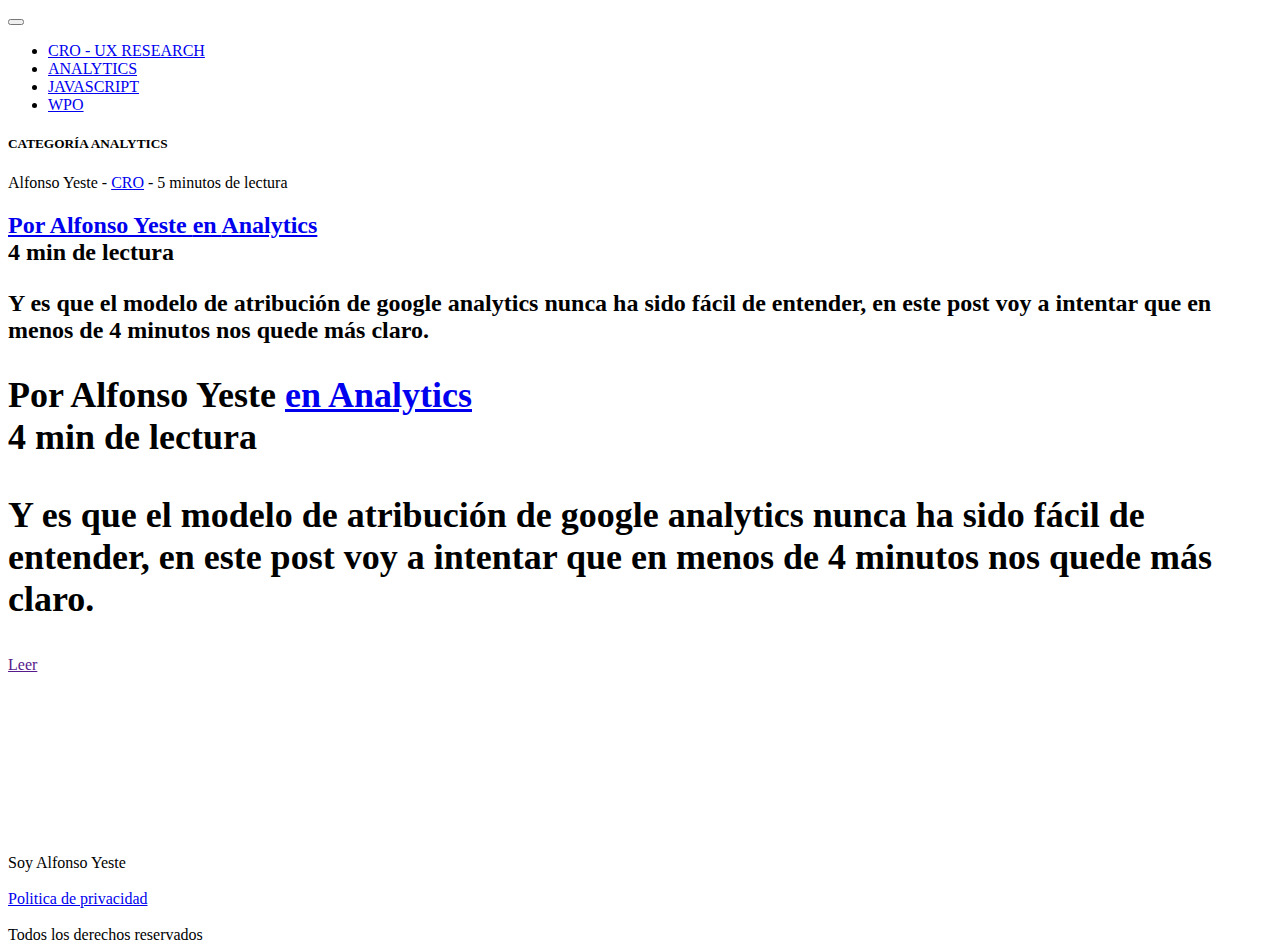
==== analytics.html @ f10259e4 "Add files via upload" ====
<!DOCTYPE html>
<html lang="en">
<head>
    <meta charset="UTF-8">
    <meta name="viewport" content="width=device-width, initial-scale=1, shrink-to-fit=no">
    <title></title>
    <link rel="stylesheet" href="https://cdn.jsdelivr.net/npm/bootstrap@4.5.3/dist/css/bootstrap.min.css" integrity="sha384-TX8t27EcRE3e/ihU7zmQxVncDAy5uIKz4rEkgIXeMed4M0jlfIDPvg6uqKI2xXr2" crossorigin="anonymous">
    <script src="https://code.jquery.com/jquery-3.5.1.slim.min.js" integrity="sha384-DfXdz2htPH0lsSSs5nCTpuj/zy4C+OGpamoFVy38MVBnE+IbbVYUew+OrCXaRkfj" crossorigin="anonymous"></script>
    <script src="https://cdn.jsdelivr.net/npm/bootstrap@4.5.3/dist/js/bootstrap.bundle.min.js" integrity="sha384-ho+j7jyWK8fNQe+A12Hb8AhRq26LrZ/JpcUGGOn+Y7RsweNrtN/tE3MoK7ZeZDyx" crossorigin="anonymous"></script>



    <!-- Font Awesome -->
    <link rel="stylesheet" href="https://cdnjs.cloudflare.com/ajax/libs/font-awesome/5.13.0/css/all.min.css">
    <!-- FONT OPEN SANS -->
    <link href="https://fonts.googleapis.com/css2?family=Montserrat:wght@400;500&family=Nunito:wght@200;700&display=swap" rel="stylesheet">
    <!-- CUSTOM CSS -->
    <link rel="stylesheet" href="style.css">

</head>
<body>
    <div class="container-fluid container-header">

      <div class="container">
        <div class="row">
          <div class="col"></div>
          <div class="col-10">
            <nav class="navbar navbar-expand-sm">
              <a class="navbar-brand" href="#"></a>
              <button class="navbar-toggler" type="button" data-toggle="collapse" data-target="#navbarNavDropdown" aria-controls="navbarNavDropdown" aria-expanded="false" aria-label="Toggle navigation">
                <span class="navbar-toggler-icon"></span>
              </button>
              <div class="collapse navbar-collapse" id="navbarNavDropdown">
                <ul class="navbar-nav">
                  <li class="nav-item active">
                    <a class="nav-link" href="#">CRO - UX RESEARCH<span class="sr-only">(current)</span></a>
                  </li>
                  <li class="nav-item">
                    <a class="nav-link" href="#">ANALYTICS</a>
                  </li>
                  <li class="nav-item">
                    <a class="nav-link" href="#">JAVASCRIPT</a>
                  </li>  
                  <li class="nav-item">
                    <a class="nav-link" href="#">WPO</a>
                  </li>
                </ul>
              </div>
            </nav>

            <div class="post-header">

              
            </div>
           

          </div>
          <div class="col"></div>
        </div>
      </div>
        

    </div>

    <div class="container-fluid header-posts">
    
      <div class="container">
          <div class="row">
            <div class="col">
              <article class="post-post">
                  <h5>CATEGORÍA ANALYTICS</h5>
                  <div class="post-details"> Alfonso Yeste - <span class="tag"><a href="#">CRO</a></span> - 5 minutos de lectura</div>
                  <article class=><header class="entry-header"><h2 class="entry-title h1"><a href=">Atribución en Google Analytics</a></h2><div class="entry-meta">
                      <div class="">Por Alfonso Yeste <span class="<span class="fn"><a href=">Alfonso Yeste</a></span></span></div><div class="meta-item meta-category">en <a href="https://alfonsoyeste.com/analytics/" rel="category tag">Analytics</a>
                    </div><div class="meta-item meta-rtime">4 min de lectura</div>
                    <p>Y es que el modelo de atribución de google analytics nunca ha sido fácil de entender, en este post voy a intentar que en menos de 4 minutos nos quede más claro.</p>

                    <article class=><header class="entry-header"><h2 class="entry-title h1"><a href=">Atribución en Google Analytics</a></h2><div class="entry-meta"></a>
                        <div class="">Por Alfonso Yeste <span class="<span class="fn"><a href=">Alfonso Yeste</a></span></span></div><div class="meta-item meta-category">en <a href="https://alfonsoyeste.com/analytics/" rel="category tag">Analytics</a>
                      </div><div class="meta-item meta-rtime">4 min de lectura</div>
                      <p>Y es que el modelo de atribución de google analytics nunca ha sido fácil de entender, en este post voy a intentar que en menos de 4 minutos nos quede más claro.</p>
                  </div>
                </div>
                    </div><div class="entry-footer"> <a href="" class="typology-button">Leer</a></div></article>
                <div>

                </div>
              </br></br></br></br></br></br></br></br></br></br>
                
</div>

             



             

            </div>
            
          </div> 

      </div>

    </div>

    <div class="container-fluid footer">
      <div class="row">
        <div class="col footer-content">
          Soy Alfonso Yeste <br/><br/>
          <a href="#">Politica de privacidad</a><br/><br/>
          Todos los derechos reservados
        </div>
      </div>
    </div>

</body>
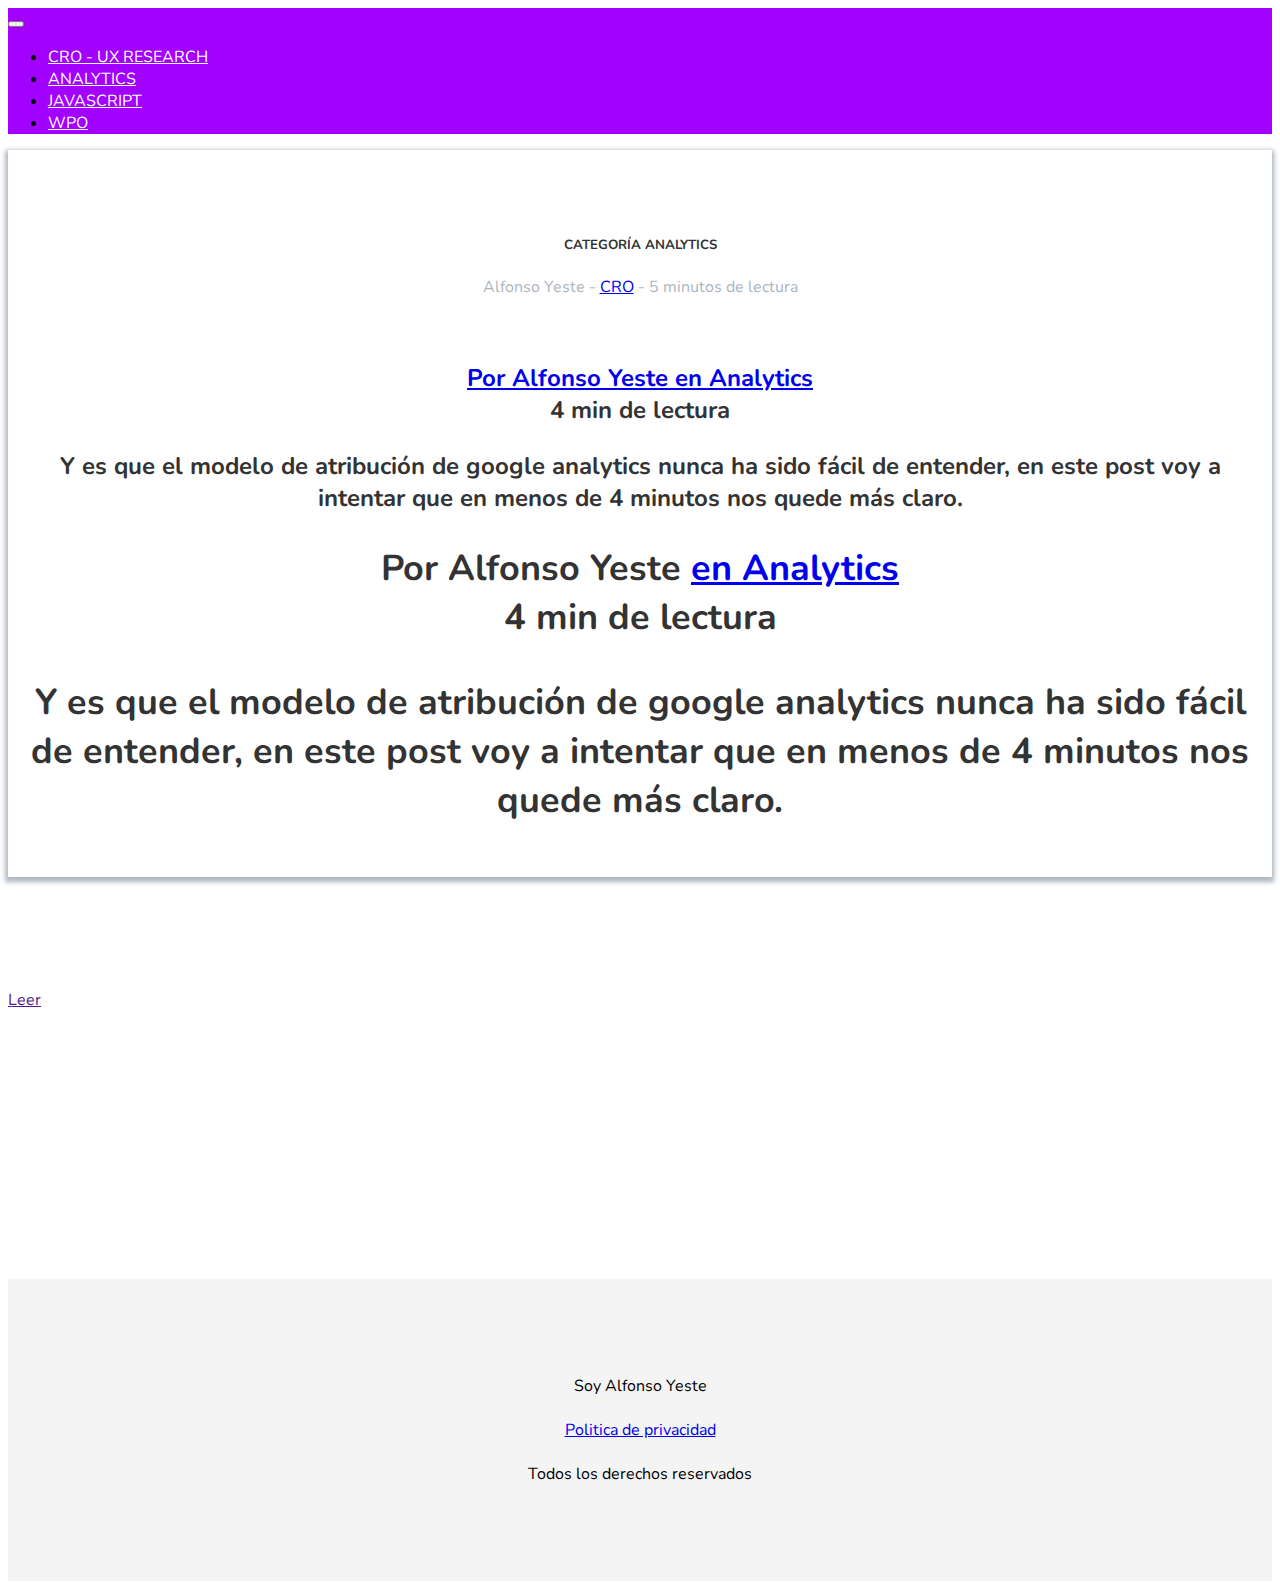
==== commit 13aae03e: "- el archivo index.html se ha arreglado y formateado. - se han movido los scripts de la raiz a la ca" ====
--- a/analytics.html
+++ b/analytics.html
@@ -15,7 +15,7 @@
     <!-- FONT OPEN SANS -->
     <link href="https://fonts.googleapis.com/css2?family=Montserrat:wght@400;500&family=Nunito:wght@200;700&display=swap" rel="stylesheet">
     <!-- CUSTOM CSS -->
-    <link rel="stylesheet" href="style.css">
+    <link rel="stylesheet" href="assets/css/main.css">
 
 </head>
 <body>
--- a/assets/css/main.css
+++ b/assets/css/main.css
@@ -0,0 +1,285 @@
+/* Globals */
+
+:root {
+    --electric-purple: #A200FF;
+    --heather: #adb5bd;
+    --zambezi: #5A5959;
+    --white-smoke: #f4f4f4;
+    --nighr-rider: #333333;
+    --anakiwa: #8ac8e2;
+    --sky-blue: #82C8EA;
+    --white: #ffffff;
+    --black: #000000;
+}
+
+/* Globals End */
+
+body {
+    font-family: Nunito, Helvetica, serif;
+}
+
+/* Global Header */
+
+.container-header {
+    background-color: var(--electric-purple);
+}
+
+/* Navigation Bar */
+
+.nav-link {
+    color: var(--white);
+}
+
+.nav-item {
+    margin-right: 1em;
+}
+
+.nav-item a:hover {
+    font-size: 1.2em;
+    color: var(--white);
+}
+
+#navbarNavDropdown {
+    justify-content: center;
+}
+
+.navbar-container {
+    display: flex;
+    justify-content: center;
+}
+
+.search-field {
+
+}
+
+/* Navigation Bar End */
+
+/* Header Title */
+
+.header {
+    margin-top: 14em;
+    text-align: center;
+}
+
+.header .title {
+    font-size: 8em;
+    color: var(--white);
+    font-family: Montserrat, serif;
+}
+
+@media (max-width: 777px) {
+    .header .title {
+        font-size: 5em;
+    }
+}
+
+@media (max-width: 500px) {
+    .header .title {
+        font-size: 3em;
+    }
+}
+
+/* Header Title End */
+
+/* Post Title */
+.header-posts {
+    padding-left: 0;
+    padding-right: 0;
+}
+
+.posts {
+    padding-top: 8em;
+    background-color: var(--electric-purple);
+    padding-bottom: 8em;
+    margin-top: -1px;
+}
+
+.posts .title {
+    text-align: center;
+    color: var(--white);
+}
+/* Post Title End */
+
+/* Post Card */
+
+.post {
+    box-shadow: 0 0.2em 0.3em 0.2em var(--heather);
+    top: -1em;
+    position: relative;
+    background: var(--white);
+    min-height: 300px;
+    text-align: center;
+    padding: 4em 1em 1em 1em;
+    color: var(--zambezi);
+    width: 90%;
+    margin: 0 auto 6em;
+}
+
+.post h2 {
+    color: var(--black);
+}
+
+.post a {
+    color: var(--anakiwa);
+}
+/* Post Card End */
+
+/* Footer */
+.footer {
+    background-color: var(--white-smoke);
+    padding-top: 6em;
+    margin-top: 3em;
+    padding-bottom: 6em;
+}
+
+.footer-content {
+    text-align: center;
+}
+/* Footer End */
+
+
+
+
+/* post */
+
+.post-header {
+    margin-top: 2em;
+    text-align: center;
+    margin-bottom: 2em;
+}
+
+.post-header .header-title {
+    font-size: 4em;
+    color: var(--white);
+    font-family: Montserrat, serif;
+}
+
+.post-post {
+
+    box-shadow: 0 0.2em 0.3em 0.2em var(--heather);
+    top: -1em;
+    position: relative;
+    background: var(--white);
+    min-height: 300px;
+    text-align: center;
+    padding: 4em 1em 1em 1em;
+    color: var(--nighr-rider);
+    margin-bottom: 6em;
+}
+
+.post-details {
+    margin-bottom: 4em;
+    color: var(--heather);
+}
+
+.post-details .tag {
+    color: var(--electric-purple);
+}
+
+.post-post .image {
+    margin: 1em;
+}
+
+.comment {
+    text-align: left;
+}
+
+
+/* formulario de contacto*/
+
+
+.form {
+    text-align: left;
+}
+
+
+form {
+    padding: 20px;
+}
+
+label {
+    margin: 15px 0px;
+    clear: both;
+    display: block;
+}
+
+input {
+    padding: 4px;
+    border: solid 0.5px var(--heather);
+}
+
+::placeholder, option, value {
+    color: var(--heather);
+    font-weight: normal;
+}
+
+
+.post-ficha {
+    text-align: left;
+    margin: 8em 4em 0 4em;
+}
+
+.leer {
+    margin-top: 2em;
+}
+
+.leer a:hover {
+    color: var(--white);
+    box-shadow: 3px 3px var(--heather);
+}
+
+.leer-button {
+    display: block;
+    text-align: center;
+}
+
+.post-detail {
+    margin: 1em 0;
+    font-size: 0.7em;
+    color: var(--heather);
+    padding-left: 5px;
+}
+
+.contact-form input, .contact-form textarea {
+    width: 100%;
+}
+
+.search-input {
+    display: none;
+}
+
+input[type="submit"], .leer-button {
+    margin-top: 0.5em;
+    color: var(--white);
+    padding: 10px 20px;
+    text-transform: uppercase;
+    cursor: pointer;
+    background-color: var(--electric-purple);
+    border: solid 1px #ededed;
+    min-width: 10em;
+    font-weight: bold;
+    width: fit-content;
+}
+
+input[type="submit"]:hover {
+    background-color: var(--sky-blue);
+}
+
+.push-down {
+    margin-top: 8em;
+}
+
+.push-up {
+    margin-bottom: 4em;
+}
+
+.round-image {
+    width: 100px;
+    height: 100px;
+    -webkit-border-radius: 100%;
+    border-radius: 100%;
+}
+
+.fa-search {
+    color: var(--white);
+}
